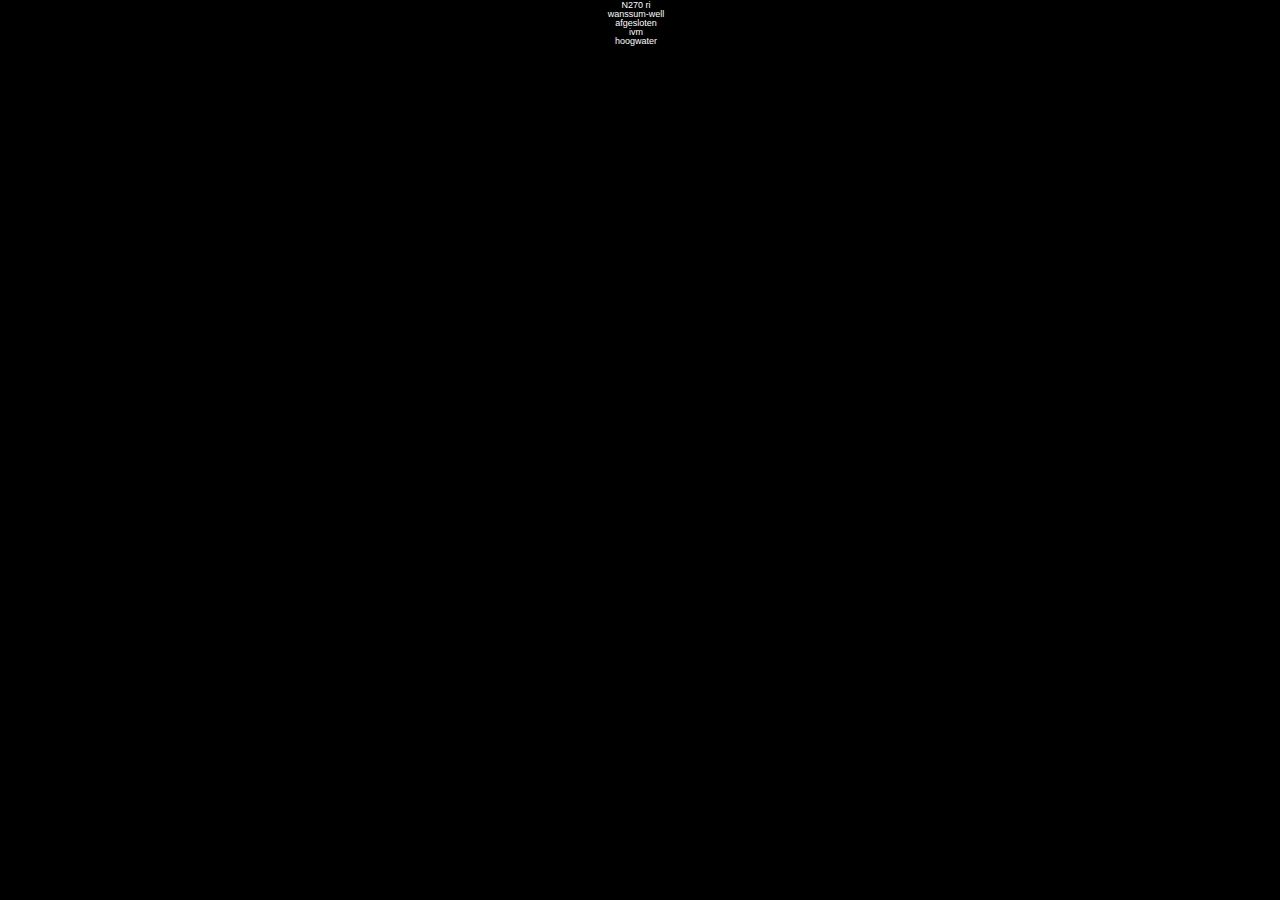
==== index.html @ f0c67c1f "9 pixels" ====
<html>
<head>
  <link rel="stylesheet" href="stylesheet.css" type="text/css" charset="utf-8" />
<style type="text/css"> 
					body{ 
                font-family: 'arial';
                font-size: 9px;
                margin-top: 1px;
                margin-left: 0px;
                background-color: black;
                text-align: center;
                color: white;
                line-height: 9px;
							}
</style>
</head>

<body>

N270 ri<br>
wanssum-well<br>
afgesloten<br>
ivm<br>
hoogwater<br>

</body>
</html>
---- stylesheet.css ----
@font-face {
    font-family: '8bit';
    src: url('8-bitfortress.woff2') format('woff2'),
         url('8-bitfortress.woff') format('woff');
    font-weight: normal;
    font-style: normal;
}
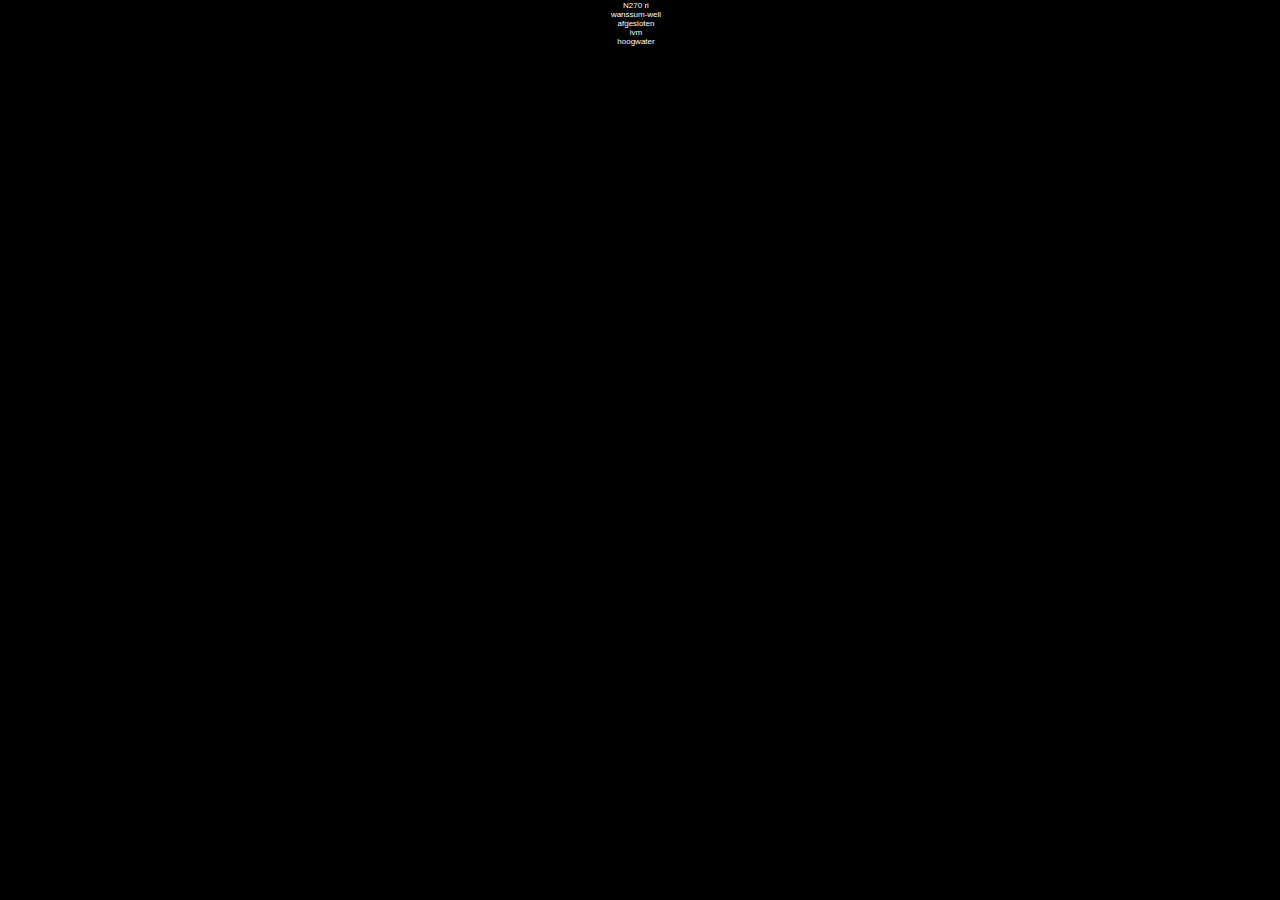
==== commit 24c87db0: "arial-font8" ====
--- a/index.html
+++ b/index.html
@@ -4,7 +4,7 @@
 <style type="text/css"> 
 					body{ 
                 font-family: 'arial';
-                font-size: 9px;
+                font-size: 8px;
                 margin-top: 1px;
                 margin-left: 0px;
                 background-color: black;
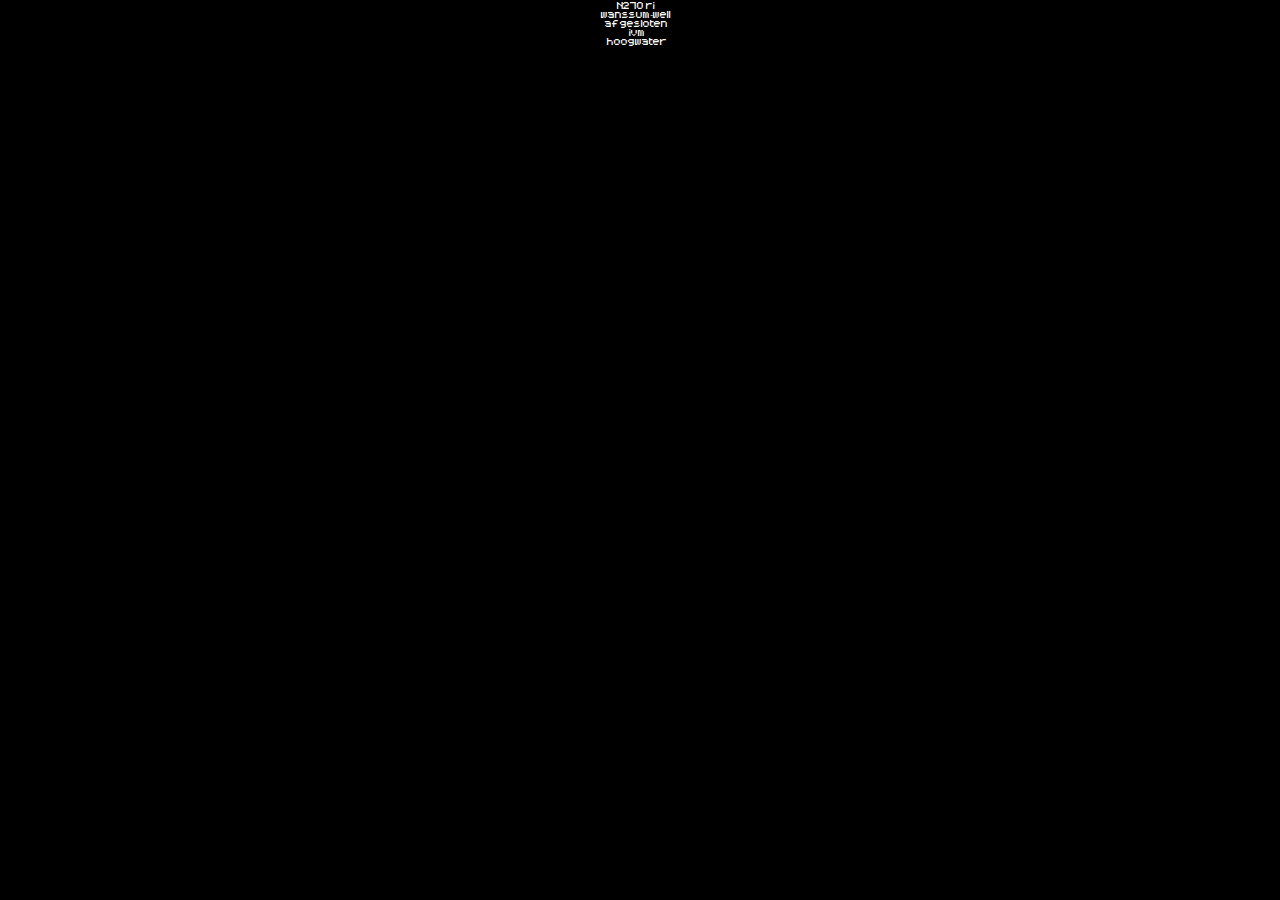
==== commit 424413a2: "terug naar 8bit" ====
--- a/index.html
+++ b/index.html
@@ -3,7 +3,7 @@
   <link rel="stylesheet" href="stylesheet.css" type="text/css" charset="utf-8" />
 <style type="text/css"> 
 					body{ 
-                font-family: 'arial';
+                font-family: '8bit';
                 font-size: 8px;
                 margin-top: 1px;
                 margin-left: 0px;
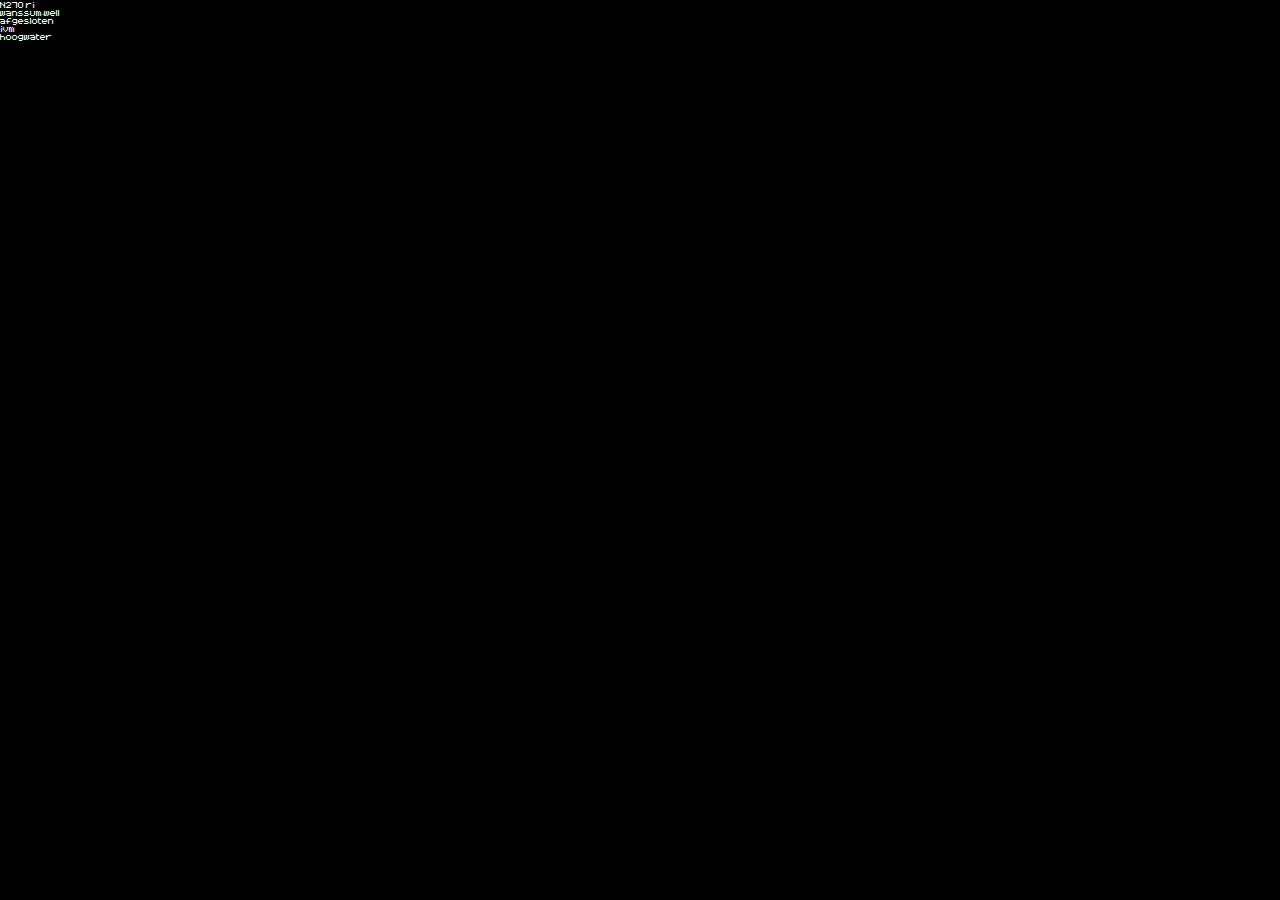
==== commit 7804c11d: "7px" ====
--- a/index.html
+++ b/index.html
@@ -4,13 +4,13 @@
 <style type="text/css"> 
 					body{ 
                 font-family: '8bit';
-                font-size: 8px;
+                font-size: 7px;
                 margin-top: 1px;
                 margin-left: 0px;
                 background-color: black;
-                text-align: center;
+                text-align: left;
                 color: white;
-                line-height: 9px;
+                line-height: 8px;
 							}
 </style>
 </head>
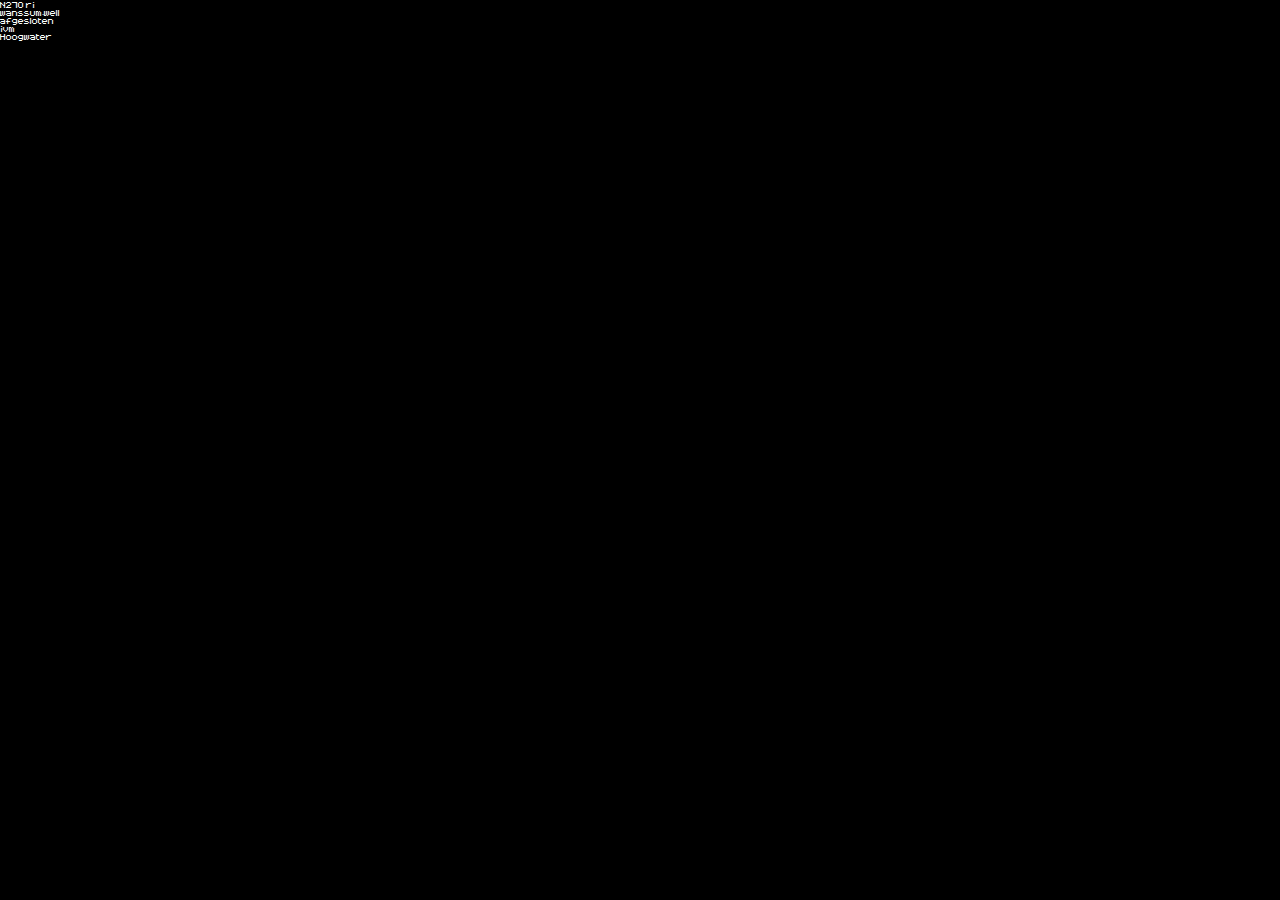
==== commit 073cd343: "anialias" ====
--- a/index.html
+++ b/index.html
@@ -11,6 +11,9 @@
                 text-align: left;
                 color: white;
                 line-height: 8px;
+                font-smooth: never;
+                -webkit-font-smoothing : none;
+                -moz-osx-font-smoothing: grayscale;
 							}
 </style>
 </head>
@@ -21,7 +24,7 @@
 wanssum-well<br>
 afgesloten<br>
 ivm<br>
-hoogwater<br>
+Hoogwater<br>
 
 </body>
 </html>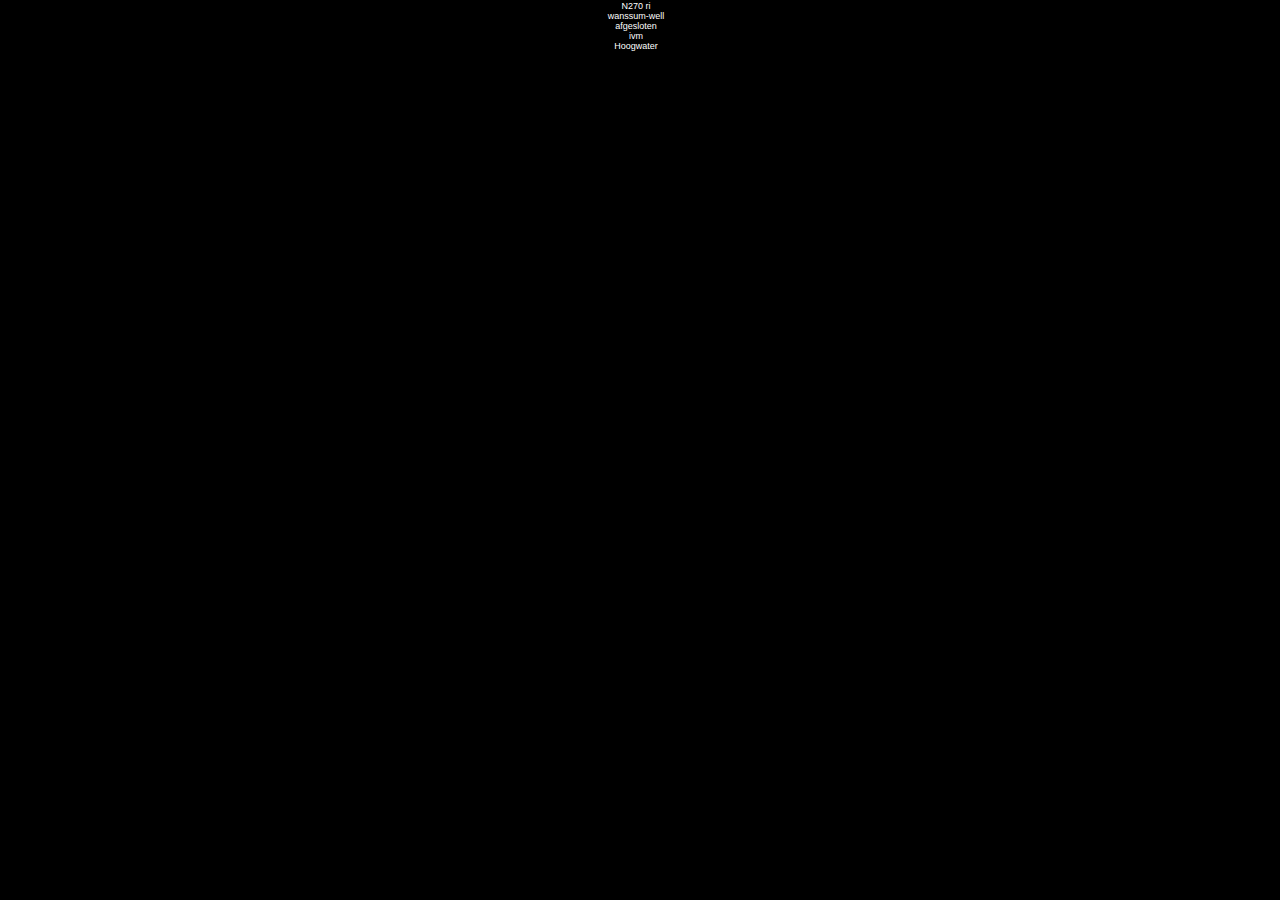
==== commit 03d9a98a: "Laatstetestmetarial" ====
--- a/index.html
+++ b/index.html
@@ -3,14 +3,14 @@
   <link rel="stylesheet" href="stylesheet.css" type="text/css" charset="utf-8" />
 <style type="text/css"> 
 					body{ 
-                font-family: '8bit';
-                font-size: 7px;
+                font-family: 'arial';
+                font-size: 9px;
                 margin-top: 1px;
                 margin-left: 0px;
                 background-color: black;
-                text-align: left;
+                text-align: center;
                 color: white;
-                line-height: 8px;
+                line-height: 10px;
                 font-smooth: never;
                 -webkit-font-smoothing : none;
                 -moz-osx-font-smoothing: grayscale;
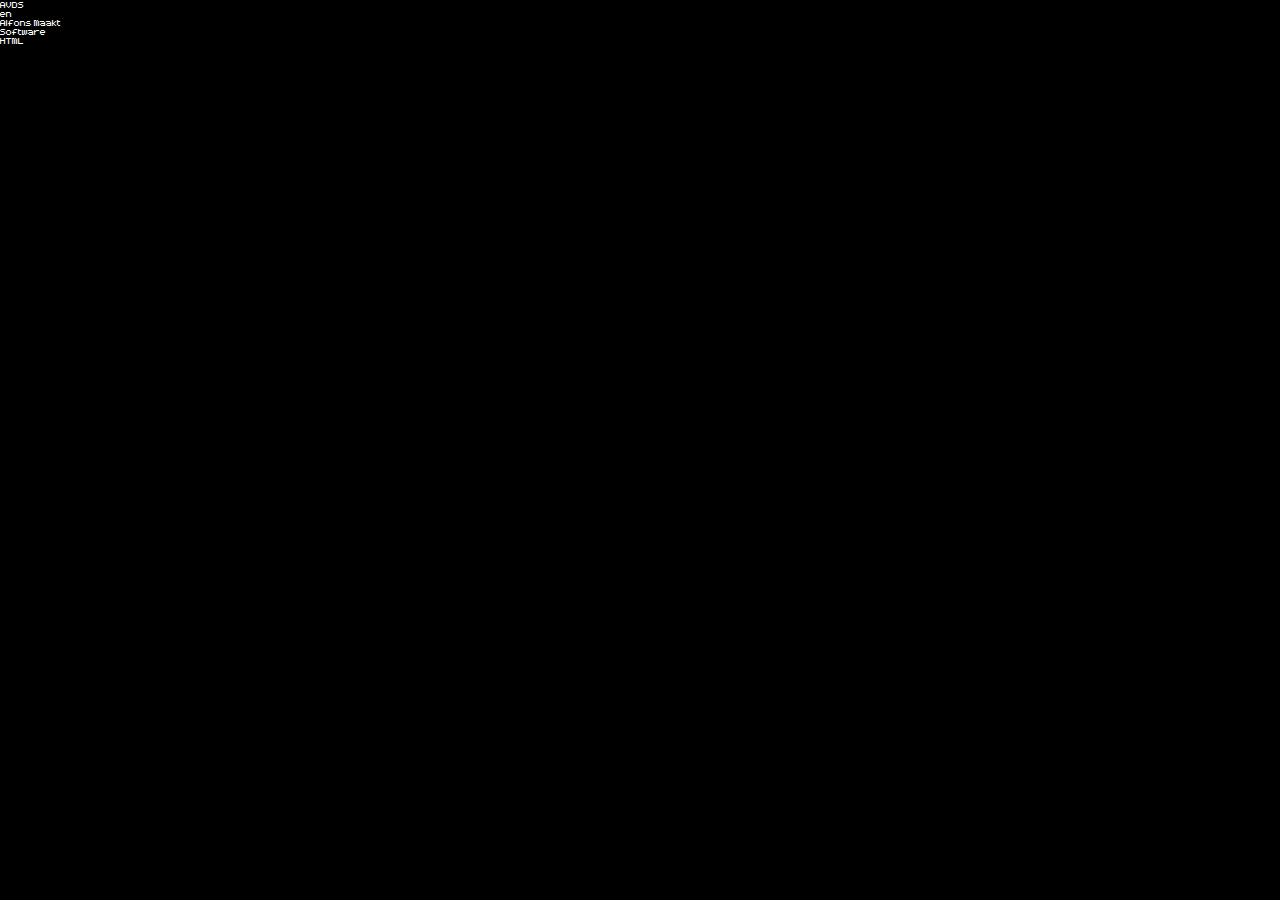
==== commit 81185a90: "7px test" ====
--- a/index.html
+++ b/index.html
@@ -3,28 +3,27 @@
   <link rel="stylesheet" href="stylesheet.css" type="text/css" charset="utf-8" />
 <style type="text/css"> 
 					body{ 
-                font-family: 'arial';
-                font-size: 9px;
+                font-family: '8bit';
+                font-size: 7px;
                 margin-top: 1px;
                 margin-left: 0px;
                 background-color: black;
-                text-align: center;
+                text-align: left;
                 color: white;
-                line-height: 10px;
+                line-height: 9px;
                 font-smooth: never;
-                -webkit-font-smoothing : none;
-                -moz-osx-font-smoothing: grayscale;
+                -webkit-font-smoothing : none;                
 							}
 </style>
 </head>
 
 <body>
 
-N270 ri<br>
-wanssum-well<br>
-afgesloten<br>
-ivm<br>
-Hoogwater<br>
+AVDS<br>
+en<br>
+Alfons Maakt<br>
+Software<br>
+HTML<br>
 
 </body>
 </html>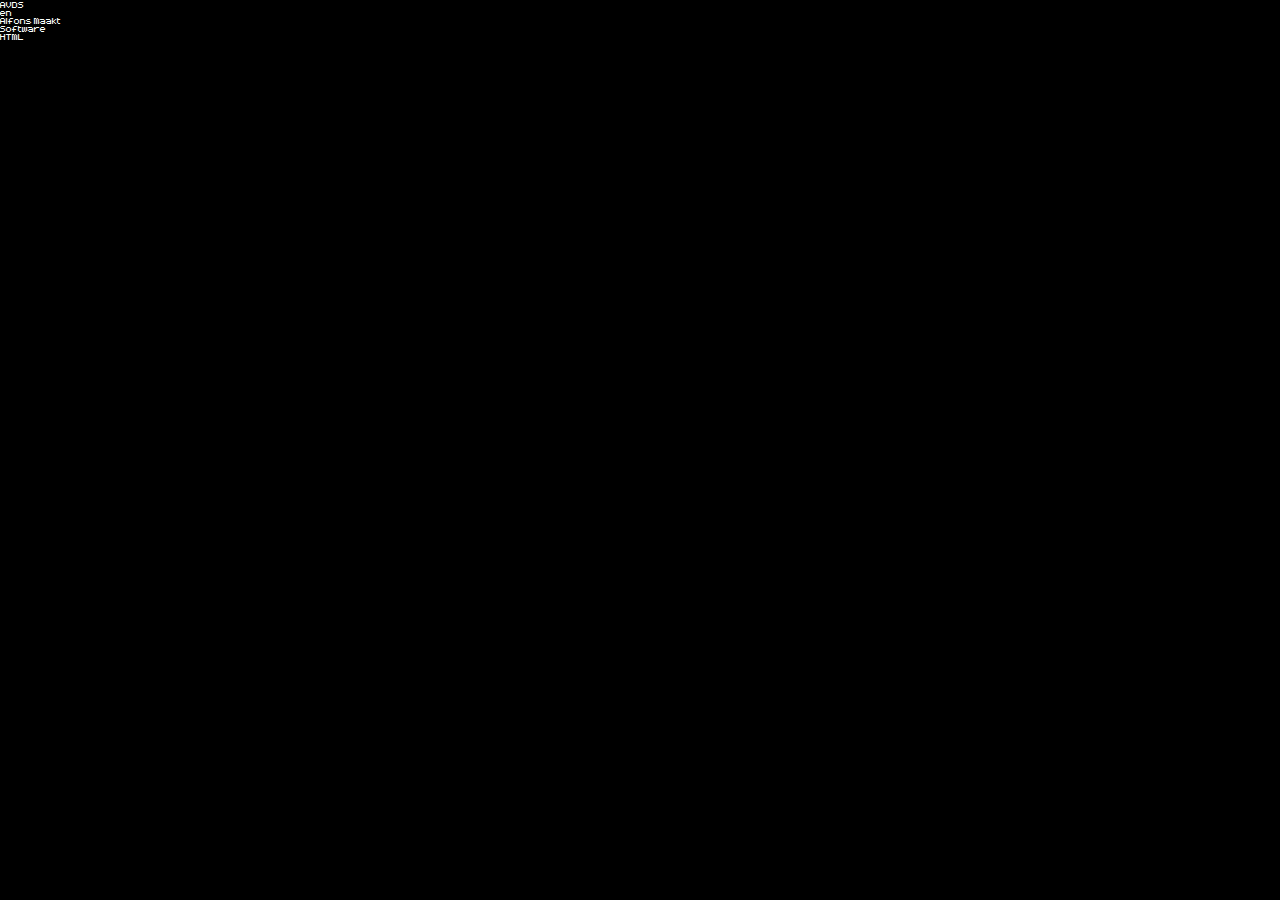
==== commit e53beaa9: "remove smoothing" ====
--- a/index.html
+++ b/index.html
@@ -10,9 +10,7 @@
                 background-color: black;
                 text-align: left;
                 color: white;
-                line-height: 9px;
-                font-smooth: never;
-                -webkit-font-smoothing : none;                
+                line-height: 8px;  
 							}
 </style>
 </head>
